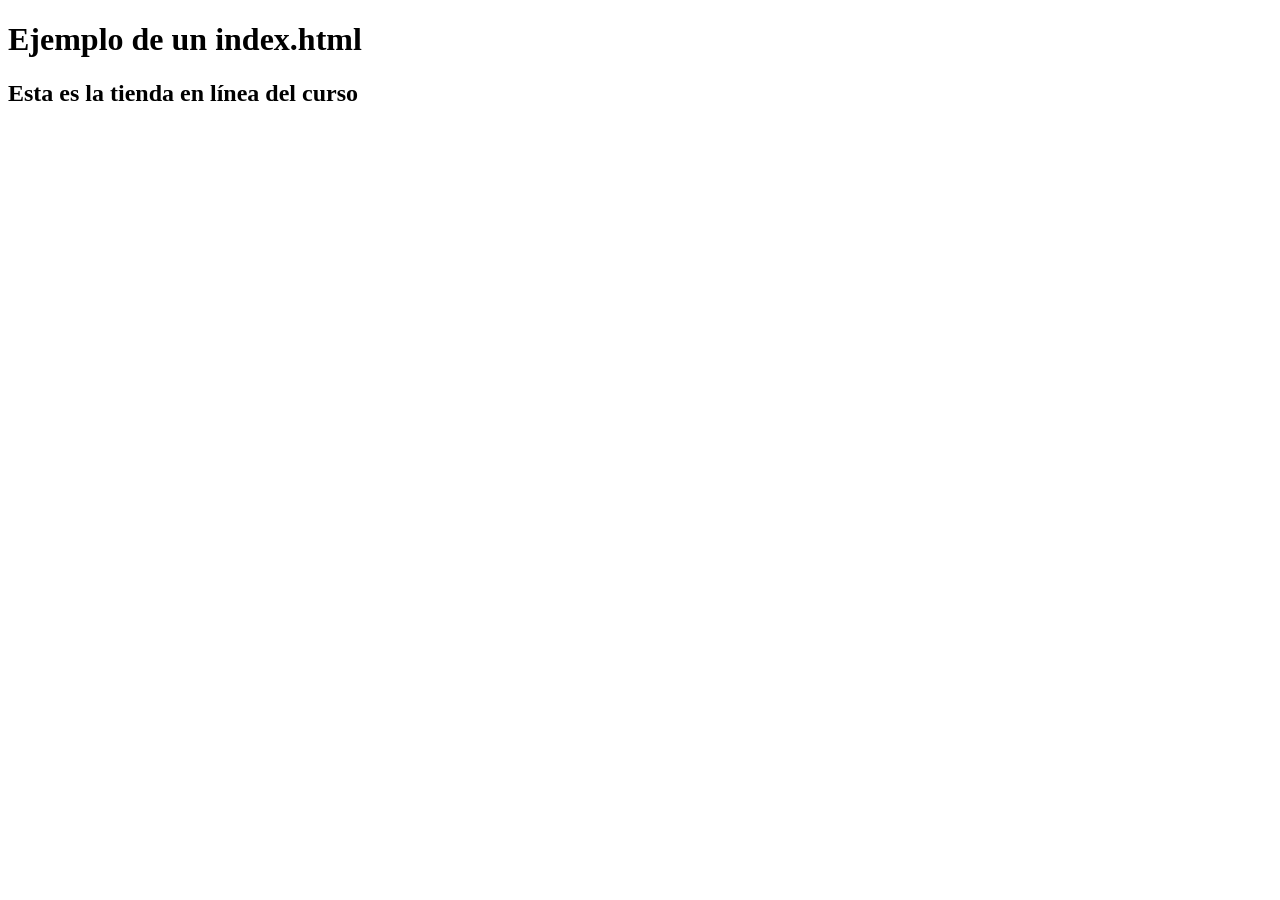
==== TechShop_Tommy/src/main/resources/templates/index.html @ bbe18948 "Commit 2" ====
<!DOCTYPE html>
<!--
Click nbfs://nbhost/SystemFileSystem/Templates/Licenses/license-default.txt to change this license
Click nbfs://nbhost/SystemFileSystem/Templates/Other/html.html to edit this template
-->
<html>
    <head>
        <title>TechShop</title>
        <meta charset="UTF-8" />
    </head>

    <body>
        <header>
            <h1>Ejemplo de un index.html</h1>
        </header>
        <section>
            <h2>Esta es la tienda en línea del curso</h2>
        </section>
    </body>

</html>
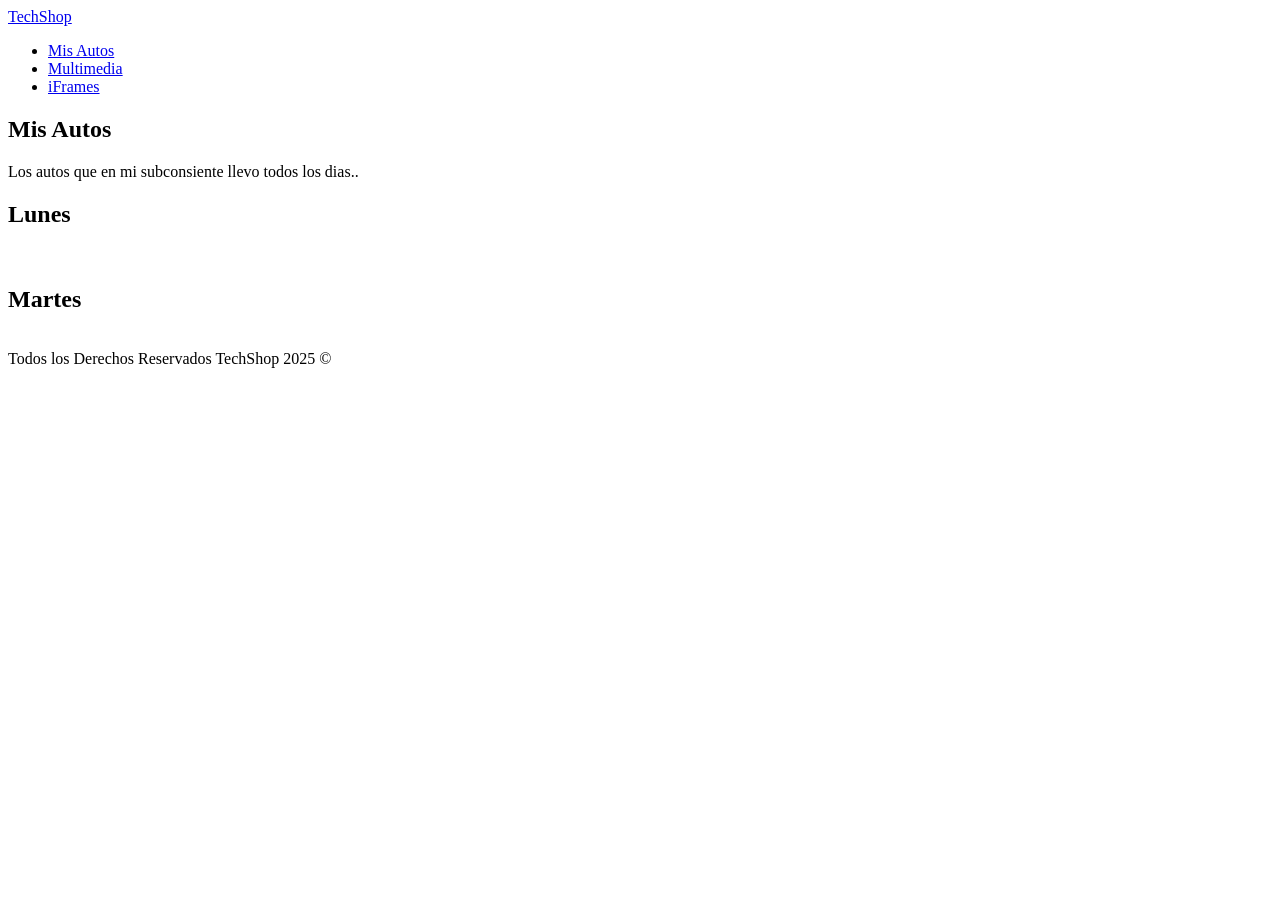
==== commit 55774191: "Commit semana 2 Correcion del codigo y apertura de archivo en el LOCAL HOST" ====
--- a/TechShop_Tommy/src/main/resources/templates/index.html
+++ b/TechShop_Tommy/src/main/resources/templates/index.html
@@ -6,16 +6,33 @@
 <html>
     <head>
         <title>TechShop</title>
-        <meta charset="UTF-8" />
+        <meta charset="UTF-8"/>
+        <link href="/css/estilos.css" rel="stylesheet" type="text/css"/>
     </head>
-
     <body>
         <header>
-            <h1>Ejemplo de un index.html</h1>
+            <nav>
+                <a class="logo nav-link" href="/">TechShop</a>
+                <ul class="nav-menu">
+                    <li class="nav-menu-item"><a class="nav-link menu-item" href="/ejemplo2">Mis Autos</a></li>
+                    <li class="nav-menu-item"><a class="nav-link menu-item" href="/multimedia">Multimedia</a></li>
+                    <li class="nav-menu-item"><a class="nav-link menu-item" href="/iframes">iFrames</a></li>
+                </ul>
+            </nav>
         </header>
+        <aside>
+            <h1>Mis Autos</h1>
+            <p>Los autos que en mi subconsiente llevo todos los dias..</p>
+        </aside>
         <section>
-            <h2>Esta es la tienda en línea del curso</h2>
+            <h2>Lunes</h2>
+            <img src="/img/lunes.jpg" width="300" alt=""/>
+            <h2>Martes</h2>
+            <img src="https://www.record.com.mx/sites/default/files/articulos/2023/03/30/hennessey_venom_f5_roadster-6.jpg" width="300" alt=""/>
         </section>
+        <footer>
+            Todos los Derechos Reservados TechShop 2025 &COPY;
+        </footer>
+
     </body>
-
 </html>
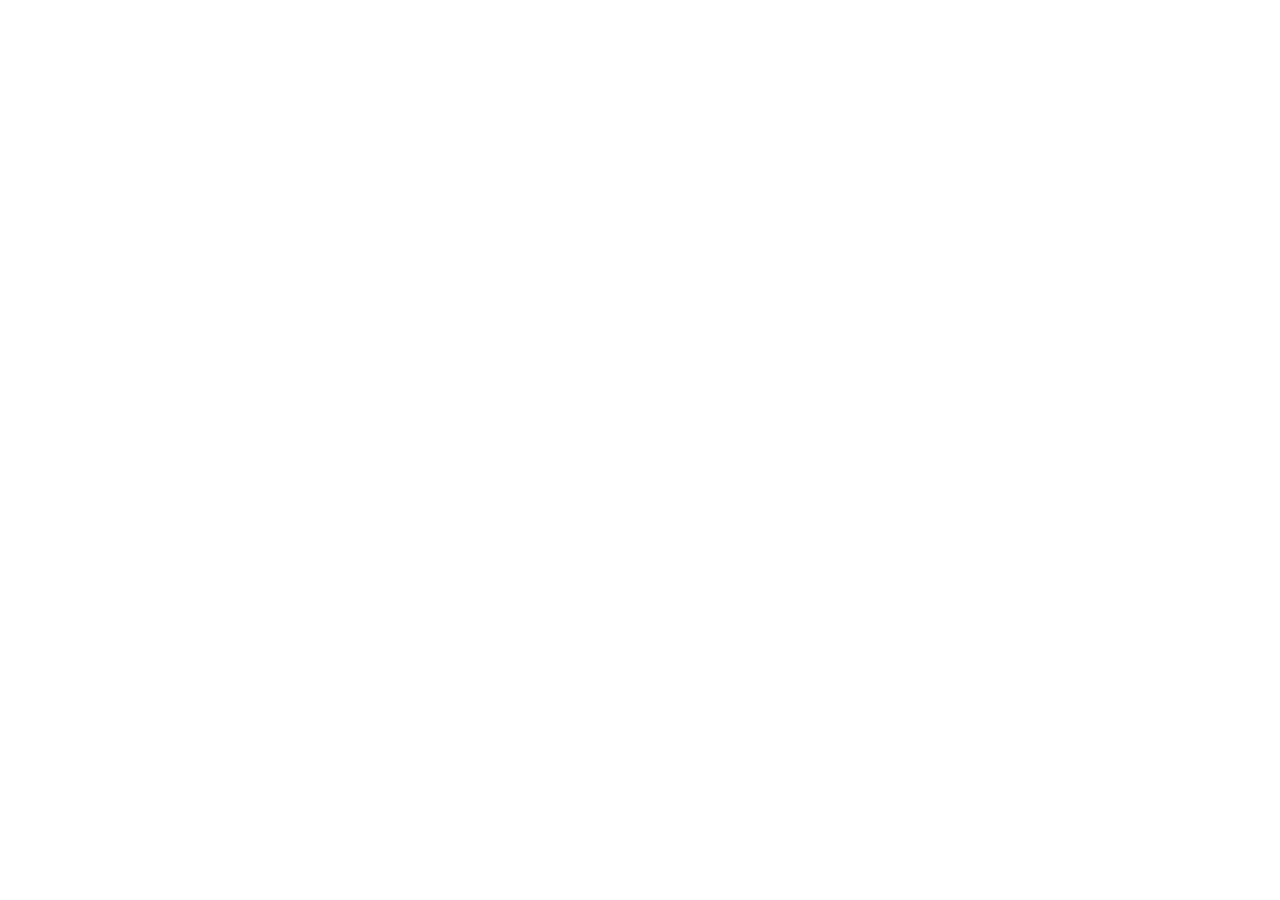
==== commit 491843fc: "Semana 3 Codigo Semana 3, que era el de semana 2" ====
--- a/TechShop_Tommy/src/main/resources/templates/index.html
+++ b/TechShop_Tommy/src/main/resources/templates/index.html
@@ -3,36 +3,15 @@
 Click nbfs://nbhost/SystemFileSystem/Templates/Licenses/license-default.txt to change this license
 Click nbfs://nbhost/SystemFileSystem/Templates/Other/html.html to edit this template
 -->
-<html>
-    <head>
-        <title>TechShop</title>
-        <meta charset="UTF-8"/>
-        <link href="/css/estilos.css" rel="stylesheet" type="text/css"/>
-    </head>
+<html xmlns="http://www.w3.org/1999/xhtml" 
+      xmlns: th="http://www.thymeleaf.org" Xmlns:
+      sec="http://www.thymeleaf.org/thymeleaf-extras-springsecurity6">
+
+    <head th:replace="~(general/fragmentos :: head)" />
+
     <body>
-        <header>
-            <nav>
-                <a class="logo nav-link" href="/">TechShop</a>
-                <ul class="nav-menu">
-                    <li class="nav-menu-item"><a class="nav-link menu-item" href="/ejemplo2">Mis Autos</a></li>
-                    <li class="nav-menu-item"><a class="nav-link menu-item" href="/multimedia">Multimedia</a></li>
-                    <li class="nav-menu-item"><a class="nav-link menu-item" href="/iframes">iFrames</a></li>
-                </ul>
-            </nav>
-        </header>
-        <aside>
-            <h1>Mis Autos</h1>
-            <p>Los autos que en mi subconsiente llevo todos los dias..</p>
-        </aside>
-        <section>
-            <h2>Lunes</h2>
-            <img src="/img/lunes.jpg" width="300" alt=""/>
-            <h2>Martes</h2>
-            <img src="https://www.record.com.mx/sites/default/files/articulos/2023/03/30/hennessey_venom_f5_roadster-6.jpg" width="300" alt=""/>
-        </section>
-        <footer>
-            Todos los Derechos Reservados TechShop 2025 &COPY;
-        </footer>
+        <header thireplace="~{general/fragmentos :: header}" />
+        <footer th: replace="~{general/fragmentos :: footer}" />
+    </body>
 
-    </body>
 </html>
